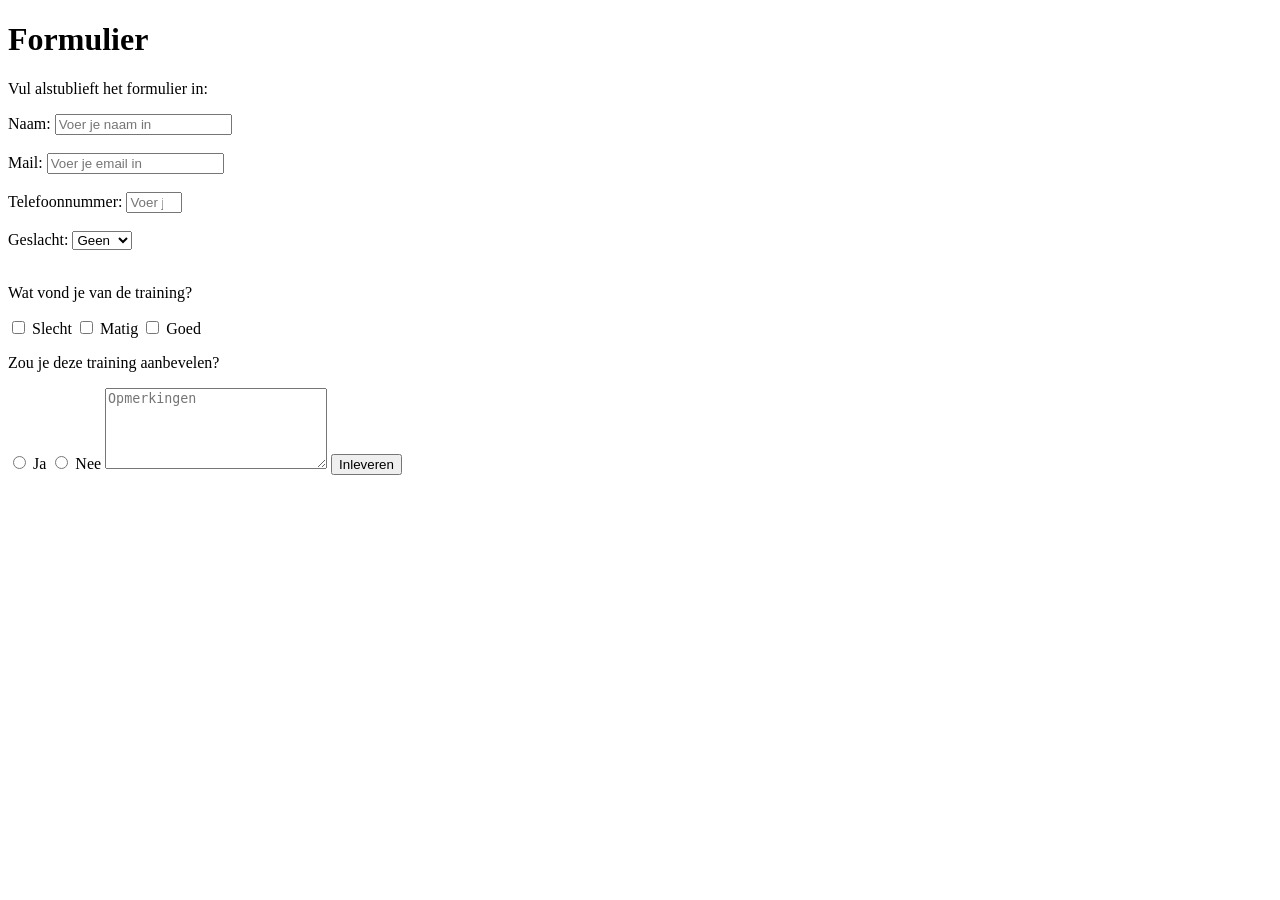
==== Resposive Web Design/html/Build a Survey Form.html @ f34f65d1 "Create Build a Survey Form.html" ====
<!DOCTYPE html>
<html lang="en">
  <head>
    <meta charset="UTF-8" />
    <title>Survey Form</title>
  </head>

  <body>
    <h1 id= "title"> Formulier </h1>
    <p id="description"> Vul alstublieft het formulier in: </p>
    <form id="survey-form">
      <label id="name-label" for="name">Naam: </label>
      <input id="name" type="text" placeholder="Voer je naam in" required>
      <br><br>
      <label id="email-label" for="email">Mail: </label>      
      <input id="email" type="email" placeholder="Voer je email in" required>
      <br><br>
      <label id="number-label" for="number">Telefoonnummer: </label>
      <input
      id="number"
      type="number"
      min="1"
      max="120"
      placeholder="Voer je telefoonnummer in" required>
      <br><br>
      <label id="gender" for="dropdown"> Geslacht: </label>
      <select id="dropdown">
        <option value="none">Geen</option>
        <option value="vrouw">Vrouw</option>
        <option value="man">Man</option>
      </select>
      <br><br>
      <p>Wat vond je van de training?</p>
      <label>
        <input type="checkbox" value="bad">
        Slecht
        </label>
        <label>
          <input type="checkbox" value="mediocre">
          Matig
          </label>
          <label>
            <input type="checkbox" value="good">
            Goed
            </label>
          <p>Zou je deze training aanbevelen?</p>
          <label>
            <input type="radio" name="recommend" value="yes"> Ja
            </label>
            <label>
              <input type="radio" name="recommend" value="no">
              Nee
              </label>
              <textarea rows="5" cols="25" placeholder="Opmerkingen"></textarea>
              <button id="submit" type="submit">Inleveren</button>
    </form>
    
  </body>
</html>
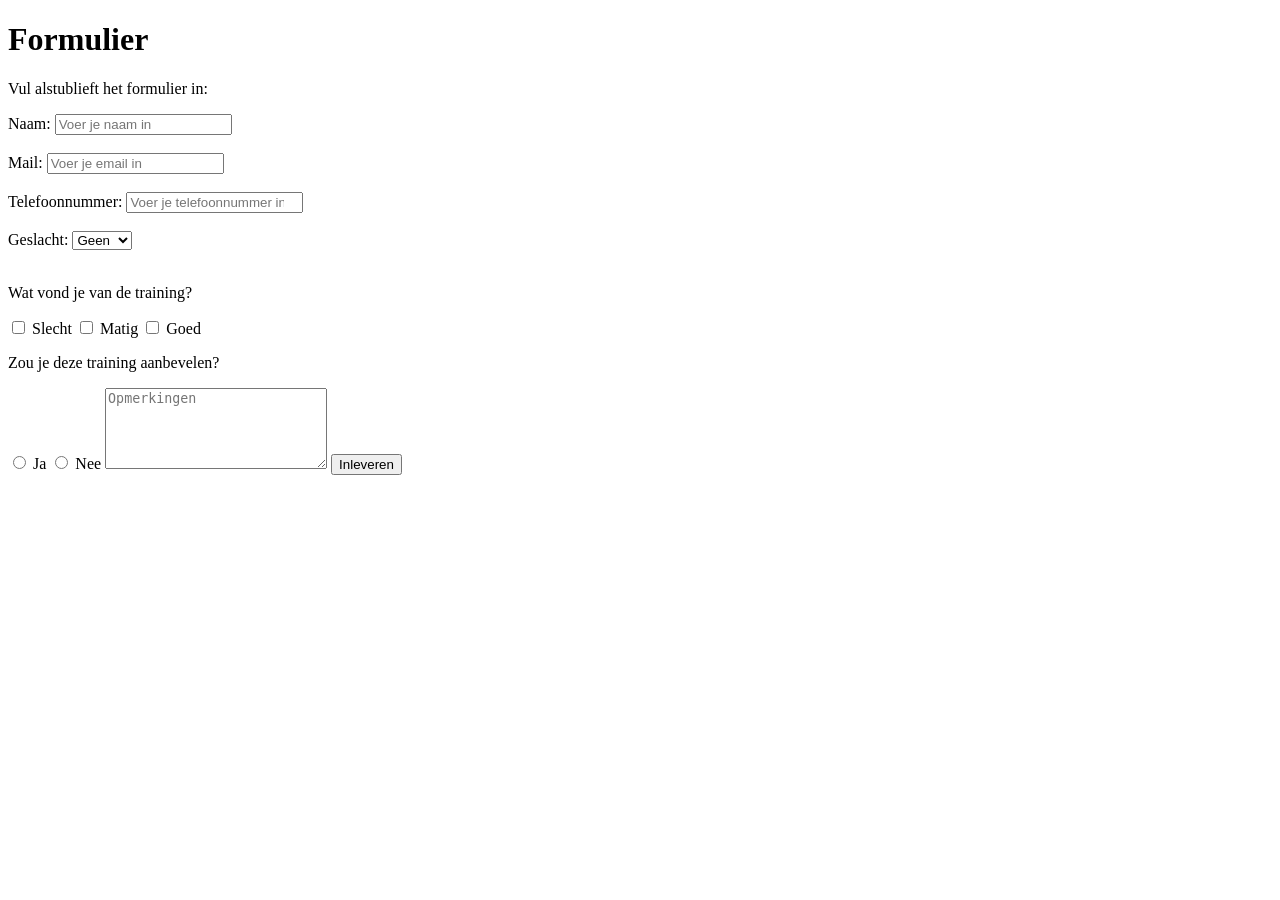
==== commit bc18e5da: "Update Build a Survey Form.html" ====
--- a/Resposive Web Design/html/Build a Survey Form.html
+++ b/Resposive Web Design/html/Build a Survey Form.html
@@ -20,7 +20,6 @@
       id="number"
       type="number"
       min="1"
-      max="120"
       placeholder="Voer je telefoonnummer in" required>
       <br><br>
       <label id="gender" for="dropdown"> Geslacht: </label>
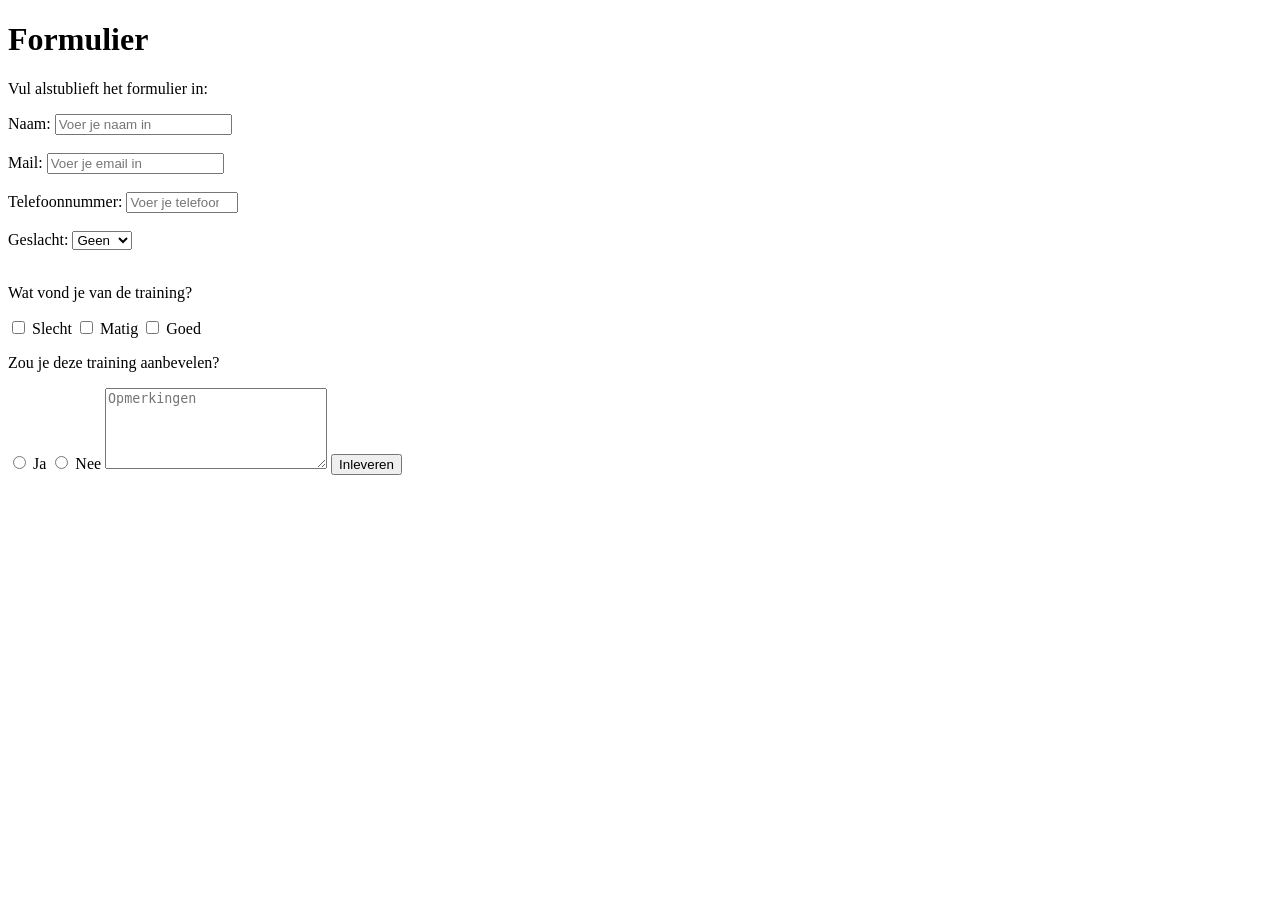
==== commit a15c4e82: "Update Build a Survey Form.html" ====
--- a/Resposive Web Design/html/Build a Survey Form.html
+++ b/Resposive Web Design/html/Build a Survey Form.html
@@ -20,9 +20,10 @@
       id="number"
       type="number"
       min="1"
+      max="9999999999"
       placeholder="Voer je telefoonnummer in" required>
       <br><br>
-      <label id="gender" for="dropdown"> Geslacht: </label>
+      <label for="dropdown"> Geslacht: </label>
       <select id="dropdown">
         <option value="none">Geen</option>
         <option value="vrouw">Vrouw</option>
